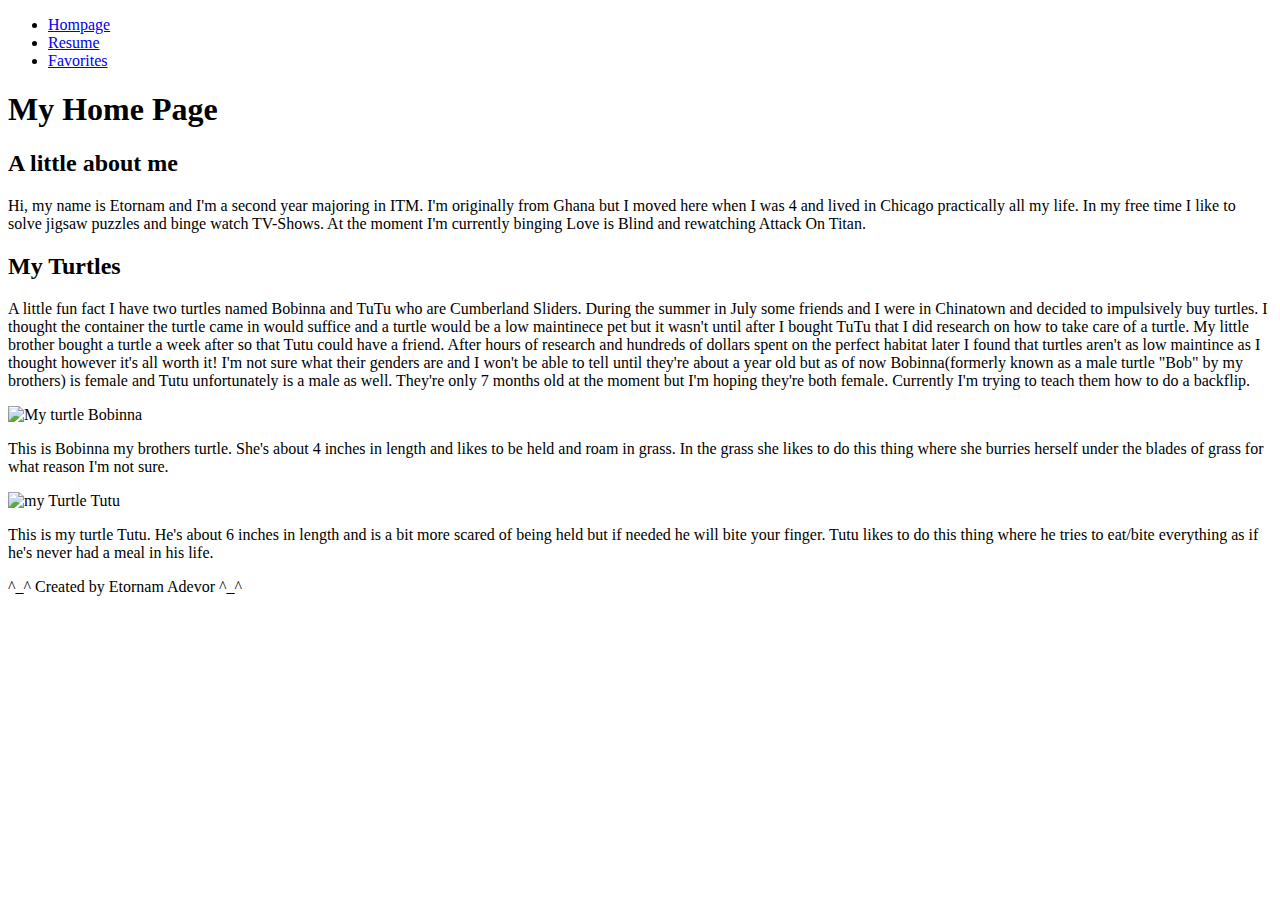
==== index.html @ 6b216645 "added the 3 pages" ====
<!DOCTYPE html>
<html lang="en">
  <head>
    <meta charset="utf-8">
    <title>Welcome page</title>
    <link rel="stylesheet" href="css/style.css">
  </head>
  <body>
    <header>
      <nav>
        <ul>
          <li><a href="index.html">Hompage</a></li>
          <li><a href="resume.html">Resume</a></li>
          <li><a href="page3.html">Favorites</a></li>
        </ul>
      </nav>
    </header>
    <h1>My Home Page</h1>   
    <h2>A little about me</h2>
    <p>Hi, my name is Etornam and I'm a second year majoring in ITM. I'm originally from Ghana but I moved here when I was 4 and lived in Chicago practically all my life. In my free time I like to solve jigsaw puzzles and binge watch TV-Shows. At the moment I'm currently binging Love is Blind and rewatching Attack On Titan.</p>
    <section id="turtles">
      <h2>My Turtles</h2>
      <p>A little fun fact I have two turtles named Bobinna and TuTu who are Cumberland Sliders. During the summer in July some friends and I were in Chinatown and decided to impulsively buy turtles. I thought the container the turtle came in would suffice and a turtle would be a low maintinece pet but it wasn't until after I bought TuTu that I did research on how to take care of a turtle. My little brother bought a turtle a week after so that Tutu could have a friend. After hours of research and hundreds of dollars spent on the perfect habitat later I found that turtles aren't as low maintince as I thought however it's all worth it! I'm not sure what their genders are and I won't be able to tell until they're about a year old but as of now Bobinna(formerly known as a male turtle "Bob" by my brothers) is female and Tutu unfortunately is a male as well. They're only 7 months old at the moment but I'm hoping they're both female. Currently I'm trying to teach them how to do a backflip.</p>
      <img src="Media/bob.png" alt="My turtle Bobinna">
      <p>This is Bobinna my brothers turtle. She's about 4 inches in length and likes to be held and roam in grass. In the grass she likes to do this thing where she burries herself under the blades of grass for what reason I'm not sure.</p>
      <img src="Media/tutu.png" alt="my Turtle Tutu">
      <p>This is my turtle Tutu. He's about 6 inches in length and is a bit more scared of being held but if needed he will bite your finger. Tutu likes to do this thing where he tries to eat/bite everything as if he's never had a meal in his life.</p>
    </section>
    <footer>
      <p>^_^ Created by Etornam Adevor ^_^</p>
    </footer>
  </body>
</html>
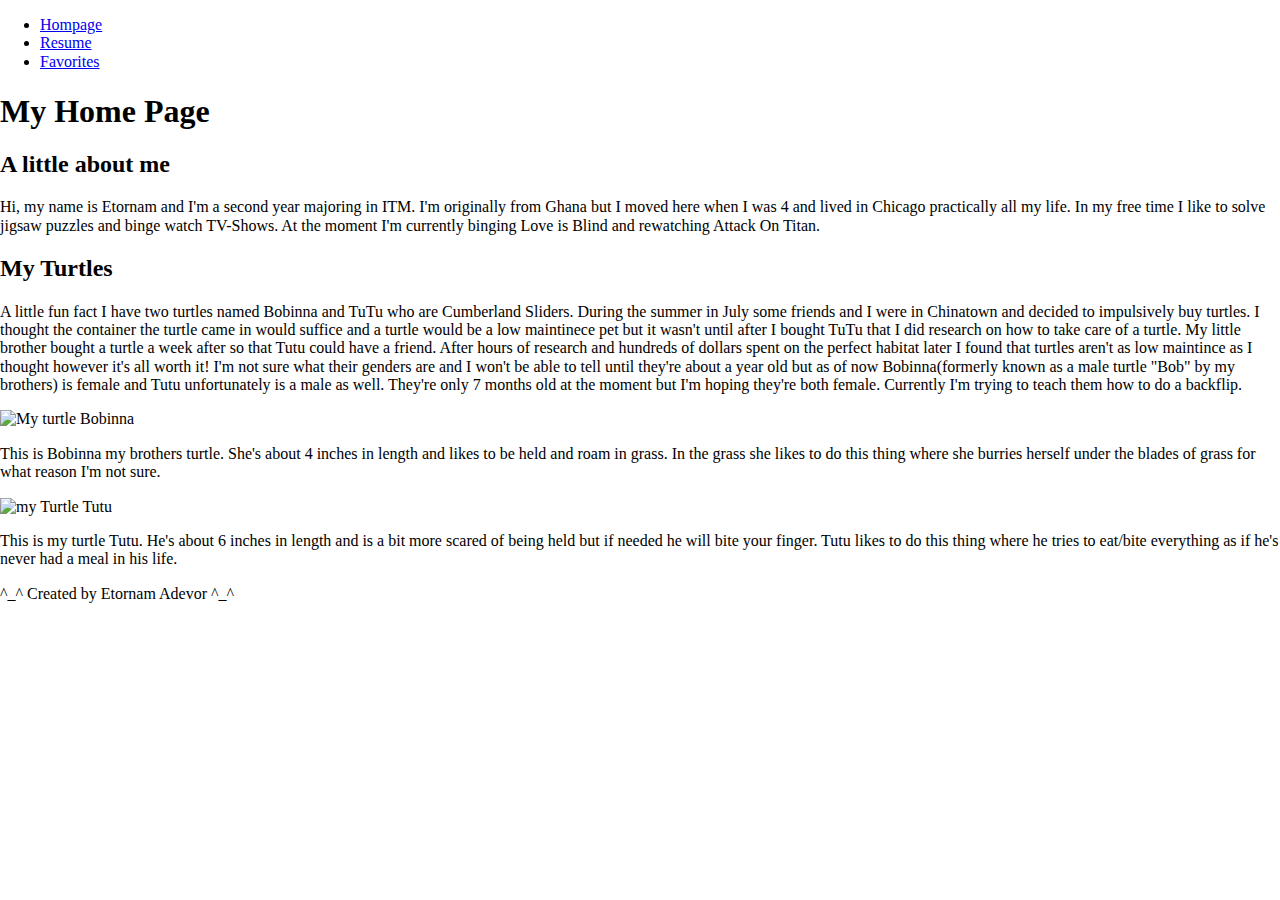
==== commit 5a504d1b: "linked normalize" ====
--- a/index.html
+++ b/index.html
@@ -4,6 +4,7 @@
     <meta charset="utf-8">
     <title>Welcome page</title>
     <link rel="stylesheet" href="css/style.css">
+    <link rel="stylesheet" href="css/normalize.css">
   </head>
   <body>
     <header>
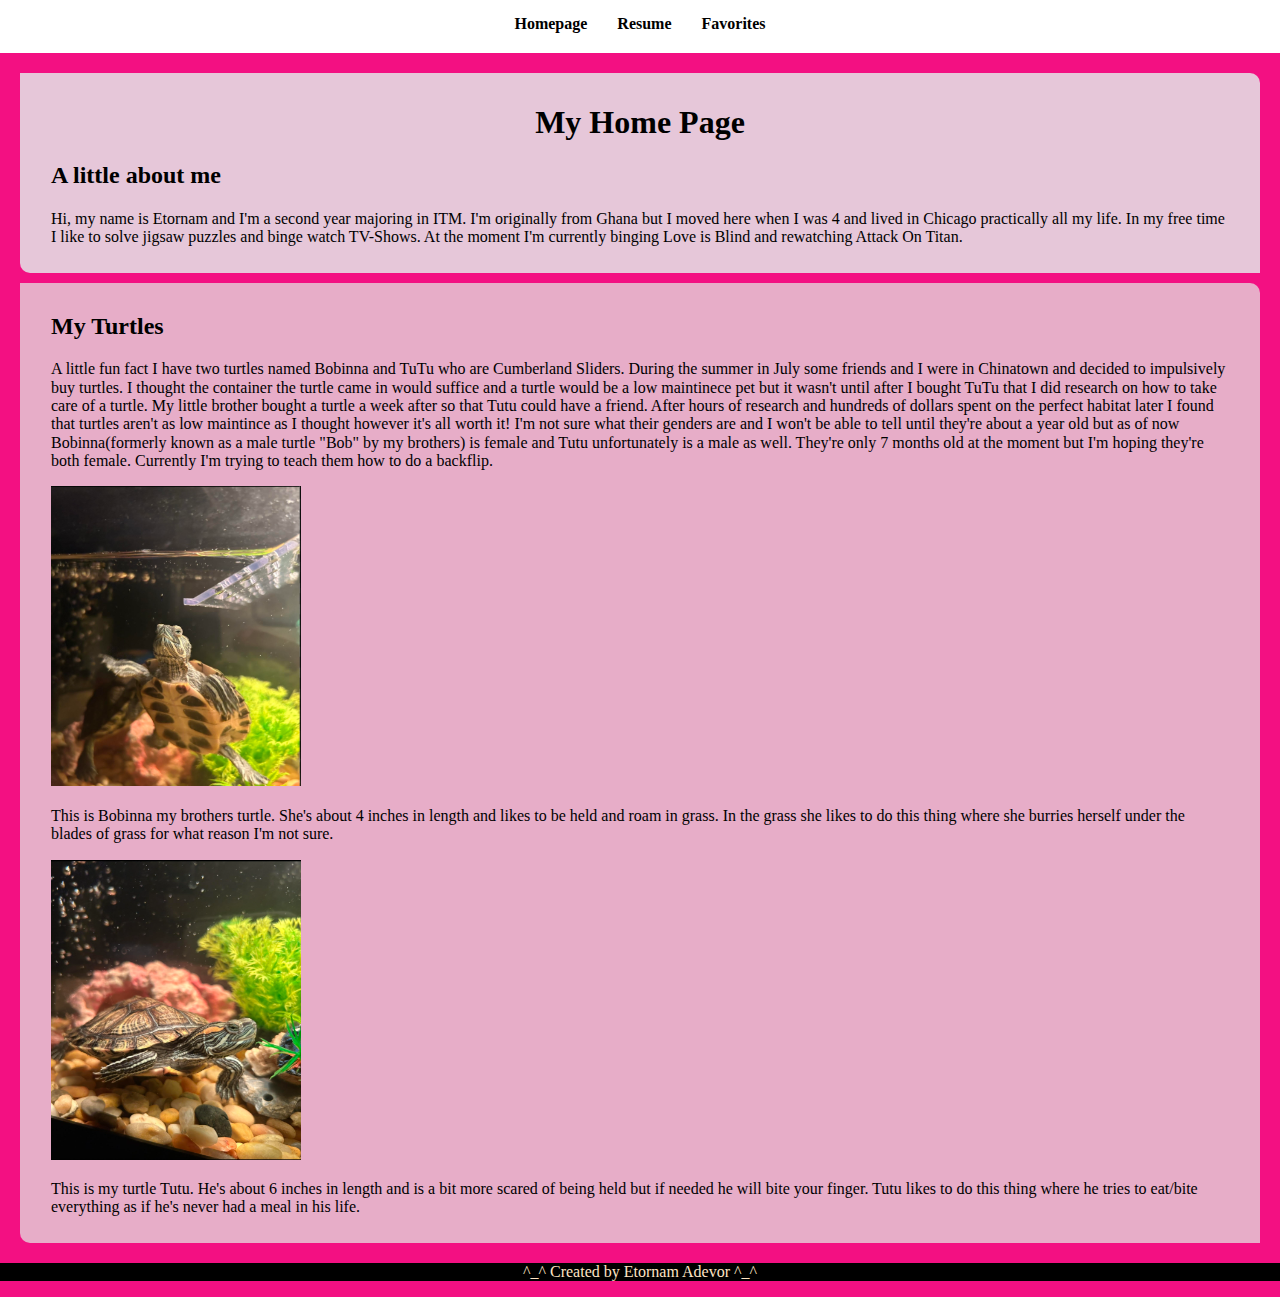
==== commit 12fc8193: "updated index, resume, and page3" ====
--- a/index.html
+++ b/index.html
@@ -7,26 +7,28 @@
     <link rel="stylesheet" href="css/normalize.css">
   </head>
   <body>
-    <header>
-      <nav>
-        <ul>
-          <li><a href="index.html">Hompage</a></li>
-          <li><a href="resume.html">Resume</a></li>
-          <li><a href="page3.html">Favorites</a></li>
-        </ul>
-      </nav>
-    </header>
-    <h1>My Home Page</h1>   
-    <h2>A little about me</h2>
-    <p>Hi, my name is Etornam and I'm a second year majoring in ITM. I'm originally from Ghana but I moved here when I was 4 and lived in Chicago practically all my life. In my free time I like to solve jigsaw puzzles and binge watch TV-Shows. At the moment I'm currently binging Love is Blind and rewatching Attack On Titan.</p>
+    <nav class="nav">
+      <ul>
+        <li><a href="index.html">Homepage</a></li>
+        <li><a href="resume.html">Resume</a></li>
+        <li><a href="page3.html">Favorites</a></li>
+      </ul>
+    </nav>
+    <main>
+    <section id="me">
+      <h1>My Home Page</h1>   
+      <h2>A little about me</h2>
+      <p>Hi, my name is Etornam and I'm a second year majoring in ITM. I'm originally from Ghana but I moved here when I was 4 and lived in Chicago practically all my life. In my free time I like to solve jigsaw puzzles and binge watch TV-Shows. At the moment I'm currently binging Love is Blind and rewatching Attack On Titan.</p>
+    </section>
     <section id="turtles">
       <h2>My Turtles</h2>
       <p>A little fun fact I have two turtles named Bobinna and TuTu who are Cumberland Sliders. During the summer in July some friends and I were in Chinatown and decided to impulsively buy turtles. I thought the container the turtle came in would suffice and a turtle would be a low maintinece pet but it wasn't until after I bought TuTu that I did research on how to take care of a turtle. My little brother bought a turtle a week after so that Tutu could have a friend. After hours of research and hundreds of dollars spent on the perfect habitat later I found that turtles aren't as low maintince as I thought however it's all worth it! I'm not sure what their genders are and I won't be able to tell until they're about a year old but as of now Bobinna(formerly known as a male turtle "Bob" by my brothers) is female and Tutu unfortunately is a male as well. They're only 7 months old at the moment but I'm hoping they're both female. Currently I'm trying to teach them how to do a backflip.</p>
-      <img src="Media/bob.png" alt="My turtle Bobinna">
+      <img src="media/bob.png" alt="My turtle Bobinna">
       <p>This is Bobinna my brothers turtle. She's about 4 inches in length and likes to be held and roam in grass. In the grass she likes to do this thing where she burries herself under the blades of grass for what reason I'm not sure.</p>
-      <img src="Media/tutu.png" alt="my Turtle Tutu">
+      <img src="media/tutu.png" alt="my Turtle Tutu">
       <p>This is my turtle Tutu. He's about 6 inches in length and is a bit more scared of being held but if needed he will bite your finger. Tutu likes to do this thing where he tries to eat/bite everything as if he's never had a meal in his life.</p>
     </section>
+    </main>
     <footer>
       <p>^_^ Created by Etornam Adevor ^_^</p>
     </footer>
--- a/css/style.css
+++ b/css/style.css
@@ -0,0 +1,95 @@
+body {
+    font-family: 'Times New Roman', Times, serif;
+    background-color: #f31082;
+    margin: 0px
+  }
+  main{
+    margin: 20px;
+  }
+  .nav {
+    text-align: center;
+    background-color: rgb(255, 255, 255);
+    font-family: 'Times New Roman', Times, serif;
+    font-weight: bold;
+    margin: 0px;
+    padding: 0px;
+  }
+  .nav ul{
+    list-style-type: none;
+    display: inline-block;
+    background-color: rgb(255, 255, 255);
+    padding: 0px;
+    margin: 0px;
+    overflow: hidden;
+  }
+  .nav a{
+    color: black;
+    text-decoration: none;
+    padding: 15px;
+    display: block;
+    text-align: center;
+    font-family: 'Times New Roman', Times, serif;
+    font-weight: bold;
+  }
+  .nav a:hover{
+    background-color: rgb(248, 154, 206);
+  }
+  .nav li{
+    float:left
+  }
+  h1{
+    text-align: center;
+  }
+  footer{
+    background-color: black;
+    text-align: center;
+    color: bisque;
+  }
+  #me{
+    background-color: rgb(230, 199, 217);
+    padding: 10px 2.5% 10px 2.5%;
+    border-radius: 0px 10px;
+    margin-top: 10px;
+  }
+  #turtles{
+    background-color: rgb(231, 173, 200);
+    padding: 10px 2.5% 10px 2.5%;
+    border-radius: 0px 10px;
+    margin-top: 10px;
+  }
+  #info{
+    background-color: rgb(34, 139, 161);
+    padding: 10px 2.5% 10px 2.5%;
+    border-radius: 0px 10px;
+    margin-top: 10px;
+  }
+  #education{
+    background-color: rgb(34, 134, 161);
+    padding: 10px 2.5% 10px 2.5%;
+    border-radius: 0px 10px;
+    margin-top: 10px;
+  }
+  #employment{
+    background-color: rgb(34, 139, 169);
+    padding: 10px 2.5% 10px 2.5%;
+    border-radius: 0px 10px;
+    margin-top: 10px;
+  }
+  #extras{
+    background-color: rgb(34, 137, 163);
+    padding: 10px 2.5% 10px 2.5%;
+    border-radius: 0px 10px;
+    margin-top: 10px;
+  }
+  #favoriteFoods{
+    background-color: rgb(212, 224, 103);
+    padding: 10px 2.5% 10px 2.5%;
+    border-radius: 0px 10px;
+    margin-top: 10px;
+  }
+  #favoriteShows{
+    background-color: rgb(206, 207, 121);
+    padding: 10px 2.5% 10px 2.5%;
+    border-radius: 0px 10px;
+    margin-top: 10px;
+  }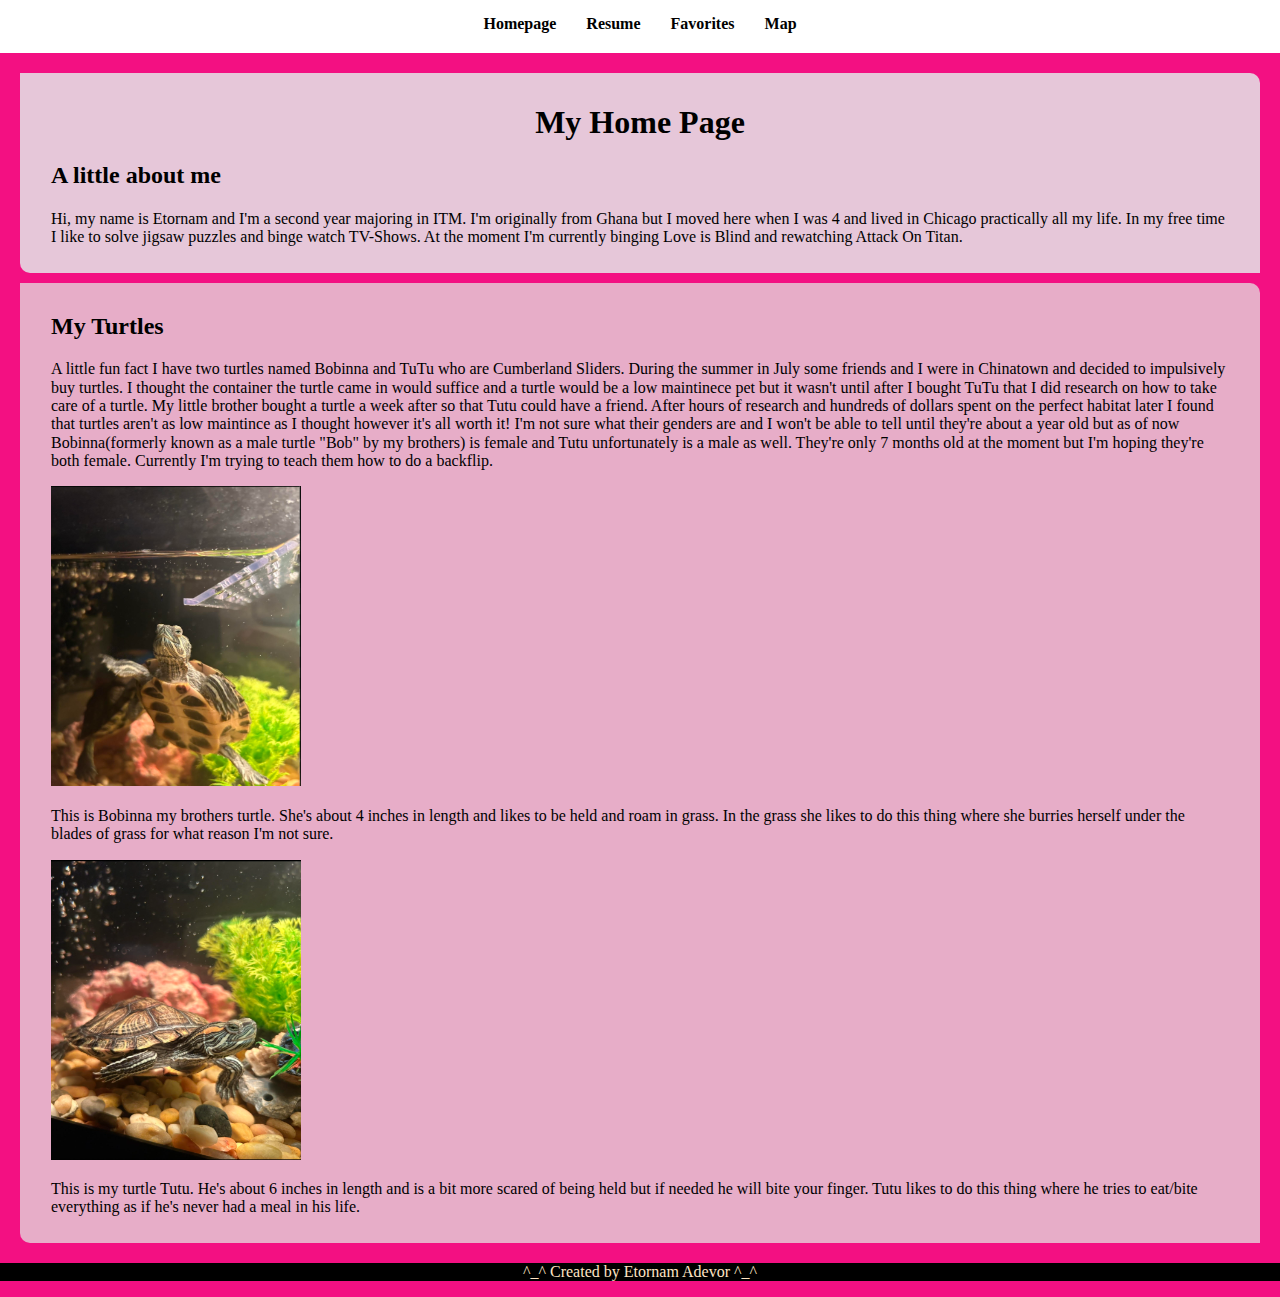
==== commit e85f9a86: "fixed indentations" ====
--- a/index.html
+++ b/index.html
@@ -5,6 +5,7 @@
     <title>Welcome page</title>
     <link rel="stylesheet" href="css/style.css">
     <link rel="stylesheet" href="css/normalize.css">
+    <script async src="js/script.js"></script>
   </head>
   <body>
     <nav class="nav">
@@ -12,6 +13,7 @@
         <li><a href="index.html">Homepage</a></li>
         <li><a href="resume.html">Resume</a></li>
         <li><a href="page3.html">Favorites</a></li>
+        <li><a href="map.html">Map</a></li>
       </ul>
     </nav>
     <main>
--- a/css/style.css
+++ b/css/style.css
@@ -1,95 +1,98 @@
 body {
-    font-family: 'Times New Roman', Times, serif;
-    background-color: #f31082;
-    margin: 0px
-  }
-  main{
-    margin: 20px;
-  }
-  .nav {
-    text-align: center;
-    background-color: rgb(255, 255, 255);
-    font-family: 'Times New Roman', Times, serif;
-    font-weight: bold;
-    margin: 0px;
-    padding: 0px;
-  }
-  .nav ul{
-    list-style-type: none;
-    display: inline-block;
-    background-color: rgb(255, 255, 255);
-    padding: 0px;
-    margin: 0px;
-    overflow: hidden;
-  }
-  .nav a{
-    color: black;
-    text-decoration: none;
-    padding: 15px;
-    display: block;
-    text-align: center;
-    font-family: 'Times New Roman', Times, serif;
-    font-weight: bold;
-  }
-  .nav a:hover{
-    background-color: rgb(248, 154, 206);
-  }
-  .nav li{
-    float:left
-  }
-  h1{
-    text-align: center;
-  }
-  footer{
-    background-color: black;
-    text-align: center;
-    color: bisque;
-  }
-  #me{
-    background-color: rgb(230, 199, 217);
-    padding: 10px 2.5% 10px 2.5%;
-    border-radius: 0px 10px;
-    margin-top: 10px;
-  }
-  #turtles{
-    background-color: rgb(231, 173, 200);
-    padding: 10px 2.5% 10px 2.5%;
-    border-radius: 0px 10px;
-    margin-top: 10px;
-  }
-  #info{
-    background-color: rgb(34, 139, 161);
-    padding: 10px 2.5% 10px 2.5%;
-    border-radius: 0px 10px;
-    margin-top: 10px;
-  }
-  #education{
-    background-color: rgb(34, 134, 161);
-    padding: 10px 2.5% 10px 2.5%;
-    border-radius: 0px 10px;
-    margin-top: 10px;
-  }
-  #employment{
-    background-color: rgb(34, 139, 169);
-    padding: 10px 2.5% 10px 2.5%;
-    border-radius: 0px 10px;
-    margin-top: 10px;
-  }
-  #extras{
-    background-color: rgb(34, 137, 163);
-    padding: 10px 2.5% 10px 2.5%;
-    border-radius: 0px 10px;
-    margin-top: 10px;
-  }
-  #favoriteFoods{
-    background-color: rgb(212, 224, 103);
-    padding: 10px 2.5% 10px 2.5%;
-    border-radius: 0px 10px;
-    margin-top: 10px;
-  }
-  #favoriteShows{
-    background-color: rgb(206, 207, 121);
-    padding: 10px 2.5% 10px 2.5%;
-    border-radius: 0px 10px;
-    margin-top: 10px;
-  }+  font-family: 'Times New Roman', Times, serif;
+  background-color: #f31082;
+  margin: 0px
+}
+main{
+  margin: 20px;
+}
+.nav {
+  text-align: center;
+  background-color: rgb(255, 255, 255);
+  font-family: 'Times New Roman', Times, serif;
+  font-weight: bold;
+  margin: 0px;
+  padding: 0px;
+}
+.nav ul{
+  list-style-type: none;
+  display: inline-block;
+  background-color: rgb(255, 255, 255);
+  padding: 0px;
+  margin: 0px;
+  overflow: hidden;
+}
+.nav a{
+  color: black;
+  text-decoration: none;
+  padding: 15px;
+  display: block;
+  text-align: center;
+  font-family: 'Times New Roman', Times, serif;
+  font-weight: bold;
+}
+.nav a:hover{
+  background-color: rgb(248, 154, 206);
+}
+.nav li{
+  float:left
+}
+h1{
+  text-align: center;
+}
+footer{
+  background-color: black;
+  text-align: center;
+  color: bisque;
+}
+#me{
+  background-color: rgb(230, 199, 217);
+  padding: 10px 2.5% 10px 2.5%;
+  border-radius: 0px 10px;
+  margin-top: 10px;
+}
+#turtles{
+  background-color: rgb(231, 173, 200);
+  padding: 10px 2.5% 10px 2.5%;
+  border-radius: 0px 10px;
+  margin-top: 10px;
+}
+#info{
+  background-color: rgb(34, 139, 161);
+  padding: 10px 2.5% 10px 2.5%;
+  border-radius: 0px 10px;
+  margin-top: 10px;
+}
+#education{
+  background-color: rgb(34, 134, 161);
+  padding: 10px 2.5% 10px 2.5%;
+  border-radius: 0px 10px;
+  margin-top: 10px;
+}
+#employment{
+  background-color: rgb(34, 139, 169);
+  padding: 10px 2.5% 10px 2.5%;
+  border-radius: 0px 10px;
+  margin-top: 10px;
+}
+#extras{
+  background-color: rgb(34, 137, 163);
+  padding: 10px 2.5% 10px 2.5%;
+  border-radius: 0px 10px;
+  margin-top: 10px; 
+}
+#favoriteFoods{
+  background-color: rgb(97, 236, 115);
+  padding: 10px 2.5% 10px 2.5%;
+  border-radius: 0px 10px;
+  margin-top: 10px;
+}
+#favoriteShows{
+  background-color: rgb(71, 163, 113);
+  padding: 10px 2.5% 10px 2.5%;
+  border-radius: 0px 10px;
+  margin-top: 10px;
+}
+#map{
+  text-emphasis: center;
+}